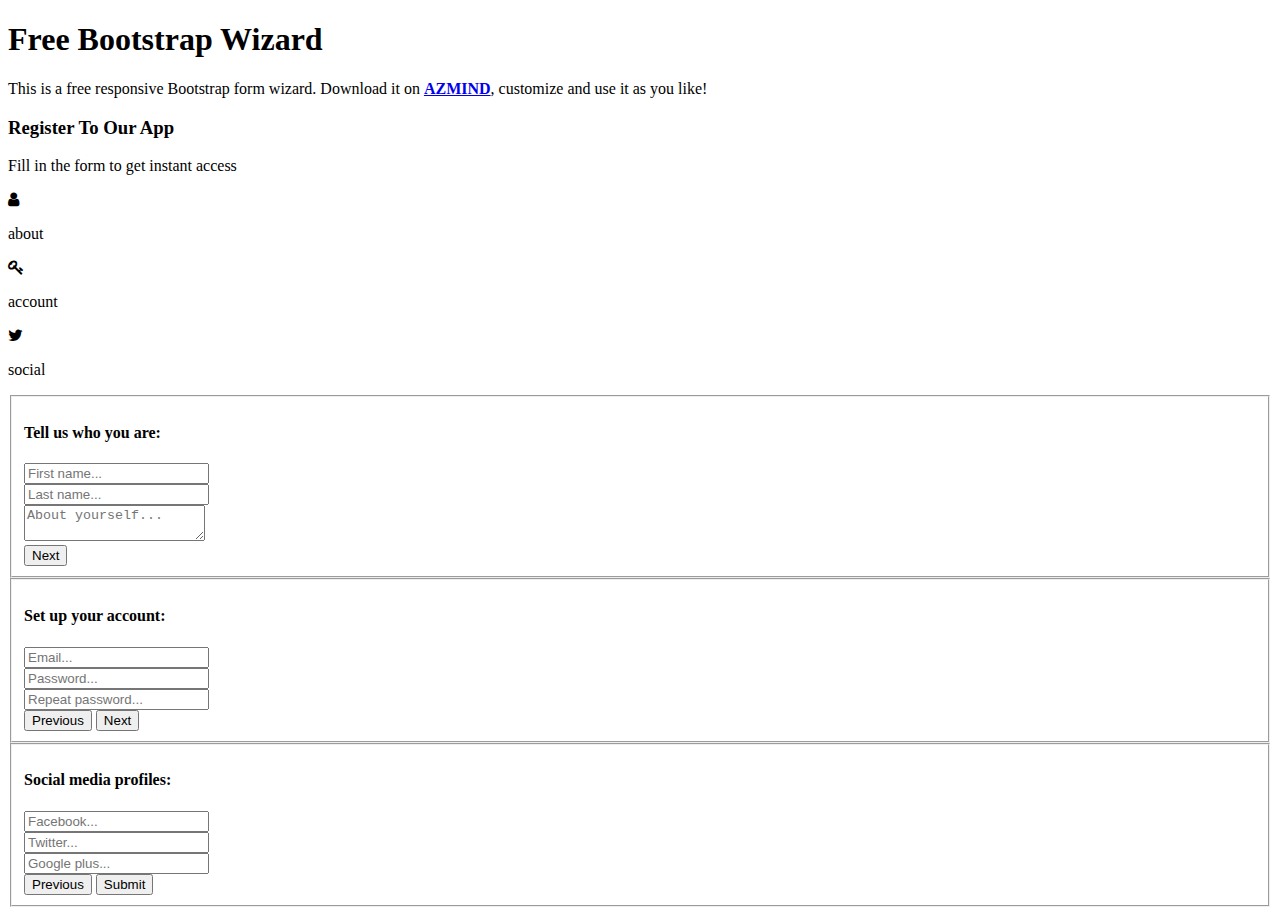
==== public/index.html @ 63104e01 "modification de EventController" ====
<!DOCTYPE html>
<html lang="en">

    <head>

        <meta charset="utf-8">
        <meta http-equiv="X-UA-Compatible" content="IE=edge">
        <meta name="viewport" content="width=device-width, initial-scale=1">
        <title>BootZard - Bootstrap Wizard Template</title>

        <!-- CSS -->
        <link rel="stylesheet" href="http://fonts.googleapis.com/css?family=Roboto:400,100,300,500">
        <link rel="stylesheet" href="/css/bootstrap.min.css">
		<link rel="stylesheet" href="/css/form-elements.css">
        <link rel="stylesheet" href="/css/style.css">
        <link rel="stylesheet" href="https://maxcdn.bootstrapcdn.com/font-awesome/4.7.0/css/font-awesome.min.css">

        <!-- HTML5 Shim and Respond.js IE8 support of HTML5 elements and media queries -->
        <!-- WARNING: Respond.js doesn't work if you view the page via file:// -->
        <!--[if lt IE 9]>
            <script src="https://oss.maxcdn.com/libs/html5shiv/3.7.0/html5shiv.js"></script>
            <script src="https://oss.maxcdn.com/libs/respond.js/1.4.2/respond.min.js"></script>
        <![endif]-->


    </head>

    <body>



        <!-- Top content -->
        <div class="top-content">
            <div class="container">
                
                <div class="row">
                    <div class="col-sm-8 col-sm-offset-2 text">
                        <h1>Free <strong>Bootstrap</strong> Wizard</h1>
                        <div class="description">
                       	    <p>
                                This is a free responsive Bootstrap form wizard. 
                                Download it on <a href="http://azmind.com"><strong>AZMIND</strong></a>, customize and use it as you like!
                            </p>
                        </div>
                    </div>
                </div>
                
                <div class="row">
                    <div class="col-sm-10 col-sm-offset-1 col-md-8 col-md-offset-2 col-lg-6 col-lg-offset-3 form-box">
                    	<form role="form" action="" method="post" class="f1">

                    		<h3>Register To Our App</h3>
                    		<p>Fill in the form to get instant access</p>
                    		<div class="f1-steps">
                    			<div class="f1-progress">
                    			    <div class="f1-progress-line" data-now-value="16.66" data-number-of-steps="3" style="width: 16.66%;"></div>
                    			</div>
                    			<div class="f1-step active">
                    				<div class="f1-step-icon"><i class="fa fa-user"></i></div>
                    				<p>about</p>
                    			</div>
                    			<div class="f1-step">
                    				<div class="f1-step-icon"><i class="fa fa-key"></i></div>
                    				<p>account</p>
                    			</div>
                    		    <div class="f1-step">
                    				<div class="f1-step-icon"><i class="fa fa-twitter"></i></div>
                    				<p>social</p>
                    			</div>
                    		</div>
                    		
                    		<fieldset>
                    		    <h4>Tell us who you are:</h4>
                    			<div class="form-group">
                    			    <label class="sr-only" for="f1-first-name">First name</label>
                                    <input type="text" name="f1-first-name" placeholder="First name..." class="f1-first-name form-control" id="f1-first-name">
                                </div>
                                <div class="form-group">
                                    <label class="sr-only" for="f1-last-name">Last name</label>
                                    <input type="text" name="f1-last-name" placeholder="Last name..." class="f1-last-name form-control" id="f1-last-name">
                                </div>
                                <div class="form-group">
                                    <label class="sr-only" for="f1-about-yourself">About yourself</label>
                                    <textarea name="f1-about-yourself" placeholder="About yourself..." 
                                    	                 class="f1-about-yourself form-control" id="f1-about-yourself"></textarea>
                                </div>
                                <div class="f1-buttons">
                                    <button type="button" class="btn btn-next">Next</button>
                                </div>
                            </fieldset>

                            <fieldset>
                                <h4>Set up your account:</h4>
                                <div class="form-group">
                                    <label class="sr-only" for="f1-email">Email</label>
                                    <input type="text" name="f1-email" placeholder="Email..." class="f1-email form-control" id="f1-email">
                                </div>
                                <div class="form-group">
                                    <label class="sr-only" for="f1-password">Password</label>
                                    <input type="password" name="f1-password" placeholder="Password..." class="f1-password form-control" id="f1-password">
                                </div>
                                <div class="form-group">
                                    <label class="sr-only" for="f1-repeat-password">Repeat password</label>
                                    <input type="password" name="f1-repeat-password" placeholder="Repeat password..." 
                                                        class="f1-repeat-password form-control" id="f1-repeat-password">
                                </div>
                                <div class="f1-buttons">
                                    <button type="button" class="btn btn-previous">Previous</button>
                                    <button type="button" class="btn btn-next">Next</button>
                                </div>
                            </fieldset>

                            <fieldset>
                                <h4>Social media profiles:</h4>
                                <div class="form-group">
                                    <label class="sr-only" for="f1-facebook">Facebook</label>
                                    <input type="text" name="f1-facebook" placeholder="Facebook..." class="f1-facebook form-control" id="f1-facebook">
                                </div>
                                <div class="form-group">
                                    <label class="sr-only" for="f1-twitter">Twitter</label>
                                    <input type="text" name="f1-twitter" placeholder="Twitter..." class="f1-twitter form-control" id="f1-twitter">
                                </div>
                                <div class="form-group">
                                    <label class="sr-only" for="f1-google-plus">Google plus</label>
                                    <input type="text" name="f1-google-plus" placeholder="Google plus..." class="f1-google-plus form-control" id="f1-google-plus">
                                </div>
                                <div class="f1-buttons">
                                    <button type="button" class="btn btn-previous">Previous</button>
                                    <button type="submit" class="btn btn-submit">Submit</button>
                                </div>
                            </fieldset>
                    	
                    	</form>
                    </div>
                </div>
                    
            </div>
        </div>


        <!-- Javascript -->
        <script src="/js/jquery-3.1.1.min.js"></script>
        <script src="/js/bootstrap.min.js"></script>
        <script src="/js/jquery.backstretch.min.js"></script>
        <script src="/js/scripts.js"></script>
        
        <!--[if lt IE 10]>
            <script src="assets/js/placeholder.js"></script>
        <![endif]-->

    </body>

</html>
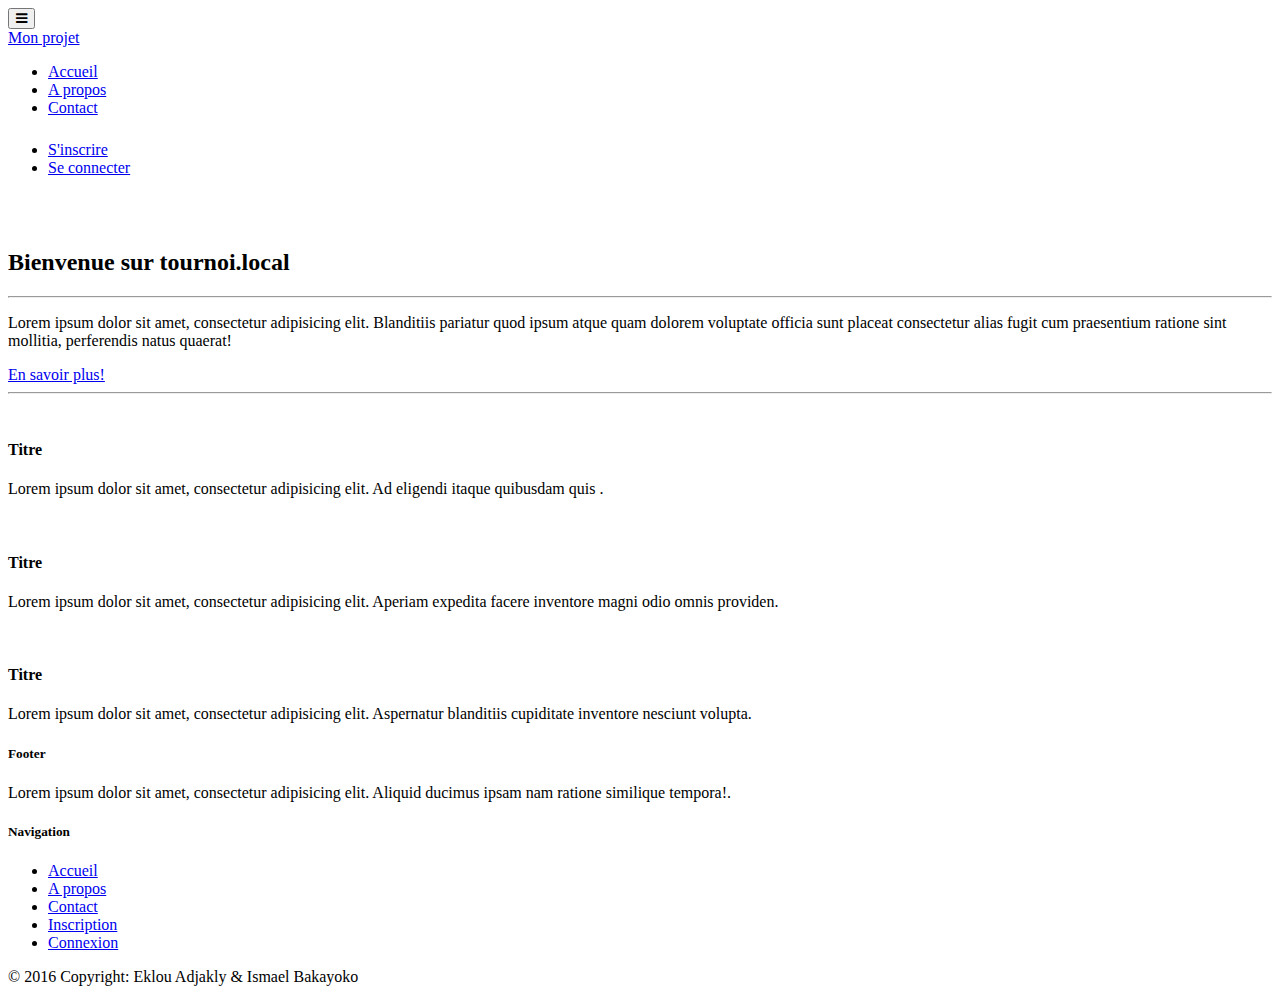
==== commit 2c16907f: "inscription à tournoi, voir ses participations" ====
--- a/public/index.html
+++ b/public/index.html
@@ -1,153 +1,257 @@
 <!DOCTYPE html>
-<html lang="en">
-
-    <head>
-
-        <meta charset="utf-8">
-        <meta http-equiv="X-UA-Compatible" content="IE=edge">
-        <meta name="viewport" content="width=device-width, initial-scale=1">
-        <title>BootZard - Bootstrap Wizard Template</title>
-
-        <!-- CSS -->
-        <link rel="stylesheet" href="http://fonts.googleapis.com/css?family=Roboto:400,100,300,500">
-        <link rel="stylesheet" href="/css/bootstrap.min.css">
-		<link rel="stylesheet" href="/css/form-elements.css">
-        <link rel="stylesheet" href="/css/style.css">
-        <link rel="stylesheet" href="https://maxcdn.bootstrapcdn.com/font-awesome/4.7.0/css/font-awesome.min.css">
-
-        <!-- HTML5 Shim and Respond.js IE8 support of HTML5 elements and media queries -->
-        <!-- WARNING: Respond.js doesn't work if you view the page via file:// -->
-        <!--[if lt IE 9]>
-            <script src="https://oss.maxcdn.com/libs/html5shiv/3.7.0/html5shiv.js"></script>
-            <script src="https://oss.maxcdn.com/libs/respond.js/1.4.2/respond.min.js"></script>
-        <![endif]-->
-
-
-    </head>
-
-    <body>
-
-
-
-        <!-- Top content -->
-        <div class="top-content">
-            <div class="container">
-                
-                <div class="row">
-                    <div class="col-sm-8 col-sm-offset-2 text">
-                        <h1>Free <strong>Bootstrap</strong> Wizard</h1>
-                        <div class="description">
-                       	    <p>
-                                This is a free responsive Bootstrap form wizard. 
-                                Download it on <a href="http://azmind.com"><strong>AZMIND</strong></a>, customize and use it as you like!
-                            </p>
-                        </div>
-                    </div>
-                </div>
-                
-                <div class="row">
-                    <div class="col-sm-10 col-sm-offset-1 col-md-8 col-md-offset-2 col-lg-6 col-lg-offset-3 form-box">
-                    	<form role="form" action="" method="post" class="f1">
-
-                    		<h3>Register To Our App</h3>
-                    		<p>Fill in the form to get instant access</p>
-                    		<div class="f1-steps">
-                    			<div class="f1-progress">
-                    			    <div class="f1-progress-line" data-now-value="16.66" data-number-of-steps="3" style="width: 16.66%;"></div>
-                    			</div>
-                    			<div class="f1-step active">
-                    				<div class="f1-step-icon"><i class="fa fa-user"></i></div>
-                    				<p>about</p>
-                    			</div>
-                    			<div class="f1-step">
-                    				<div class="f1-step-icon"><i class="fa fa-key"></i></div>
-                    				<p>account</p>
-                    			</div>
-                    		    <div class="f1-step">
-                    				<div class="f1-step-icon"><i class="fa fa-twitter"></i></div>
-                    				<p>social</p>
-                    			</div>
-                    		</div>
-                    		
-                    		<fieldset>
-                    		    <h4>Tell us who you are:</h4>
-                    			<div class="form-group">
-                    			    <label class="sr-only" for="f1-first-name">First name</label>
-                                    <input type="text" name="f1-first-name" placeholder="First name..." class="f1-first-name form-control" id="f1-first-name">
-                                </div>
-                                <div class="form-group">
-                                    <label class="sr-only" for="f1-last-name">Last name</label>
-                                    <input type="text" name="f1-last-name" placeholder="Last name..." class="f1-last-name form-control" id="f1-last-name">
-                                </div>
-                                <div class="form-group">
-                                    <label class="sr-only" for="f1-about-yourself">About yourself</label>
-                                    <textarea name="f1-about-yourself" placeholder="About yourself..." 
-                                    	                 class="f1-about-yourself form-control" id="f1-about-yourself"></textarea>
-                                </div>
-                                <div class="f1-buttons">
-                                    <button type="button" class="btn btn-next">Next</button>
-                                </div>
-                            </fieldset>
-
-                            <fieldset>
-                                <h4>Set up your account:</h4>
-                                <div class="form-group">
-                                    <label class="sr-only" for="f1-email">Email</label>
-                                    <input type="text" name="f1-email" placeholder="Email..." class="f1-email form-control" id="f1-email">
-                                </div>
-                                <div class="form-group">
-                                    <label class="sr-only" for="f1-password">Password</label>
-                                    <input type="password" name="f1-password" placeholder="Password..." class="f1-password form-control" id="f1-password">
-                                </div>
-                                <div class="form-group">
-                                    <label class="sr-only" for="f1-repeat-password">Repeat password</label>
-                                    <input type="password" name="f1-repeat-password" placeholder="Repeat password..." 
-                                                        class="f1-repeat-password form-control" id="f1-repeat-password">
-                                </div>
-                                <div class="f1-buttons">
-                                    <button type="button" class="btn btn-previous">Previous</button>
-                                    <button type="button" class="btn btn-next">Next</button>
-                                </div>
-                            </fieldset>
-
-                            <fieldset>
-                                <h4>Social media profiles:</h4>
-                                <div class="form-group">
-                                    <label class="sr-only" for="f1-facebook">Facebook</label>
-                                    <input type="text" name="f1-facebook" placeholder="Facebook..." class="f1-facebook form-control" id="f1-facebook">
-                                </div>
-                                <div class="form-group">
-                                    <label class="sr-only" for="f1-twitter">Twitter</label>
-                                    <input type="text" name="f1-twitter" placeholder="Twitter..." class="f1-twitter form-control" id="f1-twitter">
-                                </div>
-                                <div class="form-group">
-                                    <label class="sr-only" for="f1-google-plus">Google plus</label>
-                                    <input type="text" name="f1-google-plus" placeholder="Google plus..." class="f1-google-plus form-control" id="f1-google-plus">
-                                </div>
-                                <div class="f1-buttons">
-                                    <button type="button" class="btn btn-previous">Previous</button>
-                                    <button type="submit" class="btn btn-submit">Submit</button>
-                                </div>
-                            </fieldset>
-                    	
-                    	</form>
-                    </div>
-                </div>
-                    
-            </div>
-        </div>
-
-
-        <!-- Javascript -->
-        <script src="/js/jquery-3.1.1.min.js"></script>
-        <script src="/js/bootstrap.min.js"></script>
-        <script src="/js/jquery.backstretch.min.js"></script>
-        <script src="/js/scripts.js"></script>
-        
-        <!--[if lt IE 10]>
-            <script src="assets/js/placeholder.js"></script>
-        <![endif]-->
-
-    </body>
-
-</html>+<html lang="fr">
+<head>
+    <meta charset="utf-8">
+    <meta http-equiv="X-UA-Compatible" content="IE=edge">
+    <meta name="viewport" content="width=device-width, initial-scale=1">
+    <!-- The above 3 meta tags *must* come first in the head; any other head content must come *after* these tags -->
+    <meta name="description" content="">
+    <meta name="author" content="">
+    <title>Exemple</title>
+    <!-- Bootstrap core CSS -->
+    <link rel="stylesheet" href="/MDB Free/css/bootstrap.min.css">
+    <link rel="stylesheet" href="/MDB Free/css/mdb.min.css">
+    <link rel="stylesheet" href="/css/login.css">
+    <!--Font awesome-->
+    <link rel="stylesheet" href="https://maxcdn.bootstrapcdn.com/font-awesome/4.6.3/css/font-awesome.min.css">
+    <link href="https://fonts.googleapis.com/css?family=Lato|Open+Sans|Roboto" rel="stylesheet">
+    <![endif]-->
+
+</head>
+
+<body>
+<header>
+    <!--Navbar-->
+    <nav class="navbar navbar-dark bg-primary">
+
+        <!-- Collapse button-->
+        <button class="navbar-toggler hidden-sm-up" type="button" data-toggle="collapse" data-target="#collapseEx2">
+            <i class="fa fa-bars"></i>
+        </button>
+
+        <div class="container">
+
+            <!--Collapse content-->
+            <div class="collapse navbar-toggleable-xs" id="collapseEx2">
+                <!--Navbar Brand-->
+                <a class="navbar-brand" href="index.html">Mon projet</a>
+                <!--Links-->
+                <ul class="nav navbar-nav">
+                    <li class="nav-item active">
+                        <a class="nav-link" href="#">Accueil <span class="sr-only">(current)</span></a>
+                    </li>
+                    <li class="nav-item">
+                        <a class="nav-link" href="#">A propos</a>
+                    </li>
+                    <li class="nav-item">
+                        <a class="nav-link" href="#">Contact</a>
+                    </li>
+
+                </ul>
+                <ul class="nav navbar-nav float-xs-right" style="padding-top: 8px;">
+                    <li class="nav-item"><a href="login.html">S'inscrire</a></li>
+                    <li class="nav-item"><a href="login.html">Se connecter</a></li>
+                </ul>
+            </div>
+            <!--/.Collapse content-->
+
+        </div>
+
+    </nav>
+    <!--/.Navbar-->
+
+</header>
+
+
+<main>
+
+    <!--Main layout-->
+    <div class="container">
+        <!--First row-->
+        <div class="row">
+            <div class="col-md-7">
+                <!--Featured image -->
+                <div class="view overlay hm-white-light z-depth-1-half">
+                    <img src="/img/Wonderful-Beach-volleyball-Wallpaper.jpg"
+                         class="img-fluid " alt="">
+                    <div class="mask">
+                    </div>
+                </div>
+                <br>
+            </div>
+
+
+            <!--Main information-->
+            <div class="col-md-5">
+                <h2 class="h2-responsive">Bienvenue sur tournoi.local</h2>
+                <hr>
+                <p>Lorem ipsum dolor sit amet, consectetur adipisicing elit. Blanditiis pariatur quod ipsum atque quam
+                    dolorem voluptate officia sunt placeat consectetur alias fugit cum praesentium ratione sint
+                    mollitia, perferendis natus quaerat!</p>
+                <a href="#infos" class="btn btn-primary">En savoir plus!</a>
+            </div>
+
+        </div>
+        <!--/.First row-->
+
+        <hr class="extra-margins">
+        <!--Second row-->
+        <div class="row" id="infos">
+            <!--First columnn-->
+            <div class="col-md-4">
+                <!--Card-->
+                <div class="card">
+
+                    <!--Card image-->
+                    <div class="view overlay hm-white-slight">
+                        <img src="/img/rio_2016_olympics_volleyball-wallpaper-1920x1080.jpg" class="img-fluid" alt="">
+                        <a href="#">
+                            <div class="mask"></div>
+                        </a>
+                    </div>
+                    <!--/.Card image-->
+
+                    <!--Card content-->
+                    <div class="card-block">
+                        <!--Title-->
+                        <h4 class="card-title">Titre</h4>
+                        <!--Text-->
+                        <p class="card-text">Lorem ipsum dolor sit amet, consectetur adipisicing elit. Ad eligendi itaque quibusdam quis .</p>
+
+                    </div>
+                    <!--/.Card content-->
+
+                </div>
+                <!--/.Card-->
+            </div>
+            <!--First columnn-->
+
+            <!--Second columnn-->
+            <div class="col-md-4">
+                <!--Card-->
+                <div class="card">
+
+                    <!--Card image-->
+                    <div class="view overlay hm-white-slight">
+                        <img src="/img/rio_2016_olympics_volleyball-wallpaper-1920x1080.jpg" class="img-fluid" alt="">
+                        <a href="#">
+                            <div class="mask"></div>
+                        </a>
+                    </div>
+                    <!--/.Card image-->
+
+                    <!--Card content-->
+                    <div class="card-block">
+                        <!--Title-->
+                        <h4 class="card-title">Titre</h4>
+                        <!--Text-->
+                        <p class="card-text">Lorem ipsum dolor sit amet, consectetur adipisicing elit. Aperiam expedita facere inventore magni odio omnis providen.</p>
+
+                    </div>
+                    <!--/.Card content-->
+
+                </div>
+                <!--/.Card-->
+            </div>
+            <!--Second columnn-->
+
+            <!--Third columnn-->
+            <div class="col-md-4">
+                <!--Card-->
+                <div class="card">
+
+                    <!--Card image-->
+                    <div class="view overlay hm-white-slight">
+                        <img src="/img/rio_2016_olympics_volleyball-wallpaper-1920x1080.jpg" class="img-fluid" alt="">
+                        <a href="#">
+                            <div class="mask"></div>
+                        </a>
+                    </div>
+                    <!--/.Card image-->
+
+                    <!--Card content-->
+                    <div class="card-block">
+                        <!--Title-->
+                        <h4 class="card-title">Titre</h4>
+                        <!--Text-->
+                        <p class="card-text">Lorem ipsum dolor sit amet, consectetur adipisicing elit. Aspernatur blanditiis cupiditate inventore nesciunt volupta.</p>
+
+                    </div>
+                    <!--/.Card content-->
+
+                </div>
+                <!--/.Card-->
+            </div>
+            <!--Third columnn-->
+        </div>
+        <!--/.Second row-->
+    </div>
+    <!--/.Main layout-->
+</main>
+<!--Footer-->
+<footer class="page-footer primary-color-dark center-on-small-only">
+
+    <!--Footer Links-->
+    <div class="container">
+        <div class="row">
+
+            <!--First column-->
+            <div class="col-md-6">
+                <h5 class="title">Footer</h5>
+                <p>Lorem ipsum dolor sit amet, consectetur adipisicing elit. Aliquid ducimus ipsam nam ratione similique tempora!.</p>
+            </div>
+            <!--/.First column-->
+
+            <!--Second column-->
+            <div class="col-md-6">
+                <h5 class="title">Navigation</h5>
+                <ul>
+                    <li><a href="#!">Accueil</a></li>
+                    <li><a href="#!">A propos</a></li>
+                    <li><a href="#!">Contact</a></li>
+                    <li><a href="#!">Inscription</a></li>
+                    <li><a href="#!">Connexion</a></li>
+                </ul>
+            </div>
+            <!--/.Second column-->
+        </div>
+    </div>
+    <!--/.Footer Links-->
+
+    <!--Copyright-->
+    <div class="footer-copyright">
+        <div class="container-fluid">
+            © 2016 Copyright: Eklou Adjakly & Ismael Bakayoko
+        </div>
+    </div>
+    <!--/.Copyright-->
+
+</footer>
+<!--/.Footer-->
+
+
+<!-- Bootstrap core JavaScript
+================================================== -->
+<!-- Placed at the end of the document so the pages load faster -->
+<script>window.jQuery || document.write('<script src="/js/jquery-3.1.1.min.js"><\/script>')</script>
+<script src="/js/bootstrap.min.js"></script>
+<script>
+    $('.f1 input[type="text"], .f1 input[type="password"], .f1 textarea').on('focus', function () {
+        $(this).removeClass('input-error');
+    });
+    // fields validation
+    $('form button.btn').on('click', function () {
+        var parent_fieldset = $(this).parents('fieldset');
+        parent_fieldset.find('input[type="text"], input[type="password"], textarea').each(function () {
+            if ($(this).val() == "") {
+                $(this).addClass('input-error');
+            }
+            else {
+                $(this).removeClass('input-error');
+            }
+        });
+    })
+
+</script>
+</body>
+</html>
